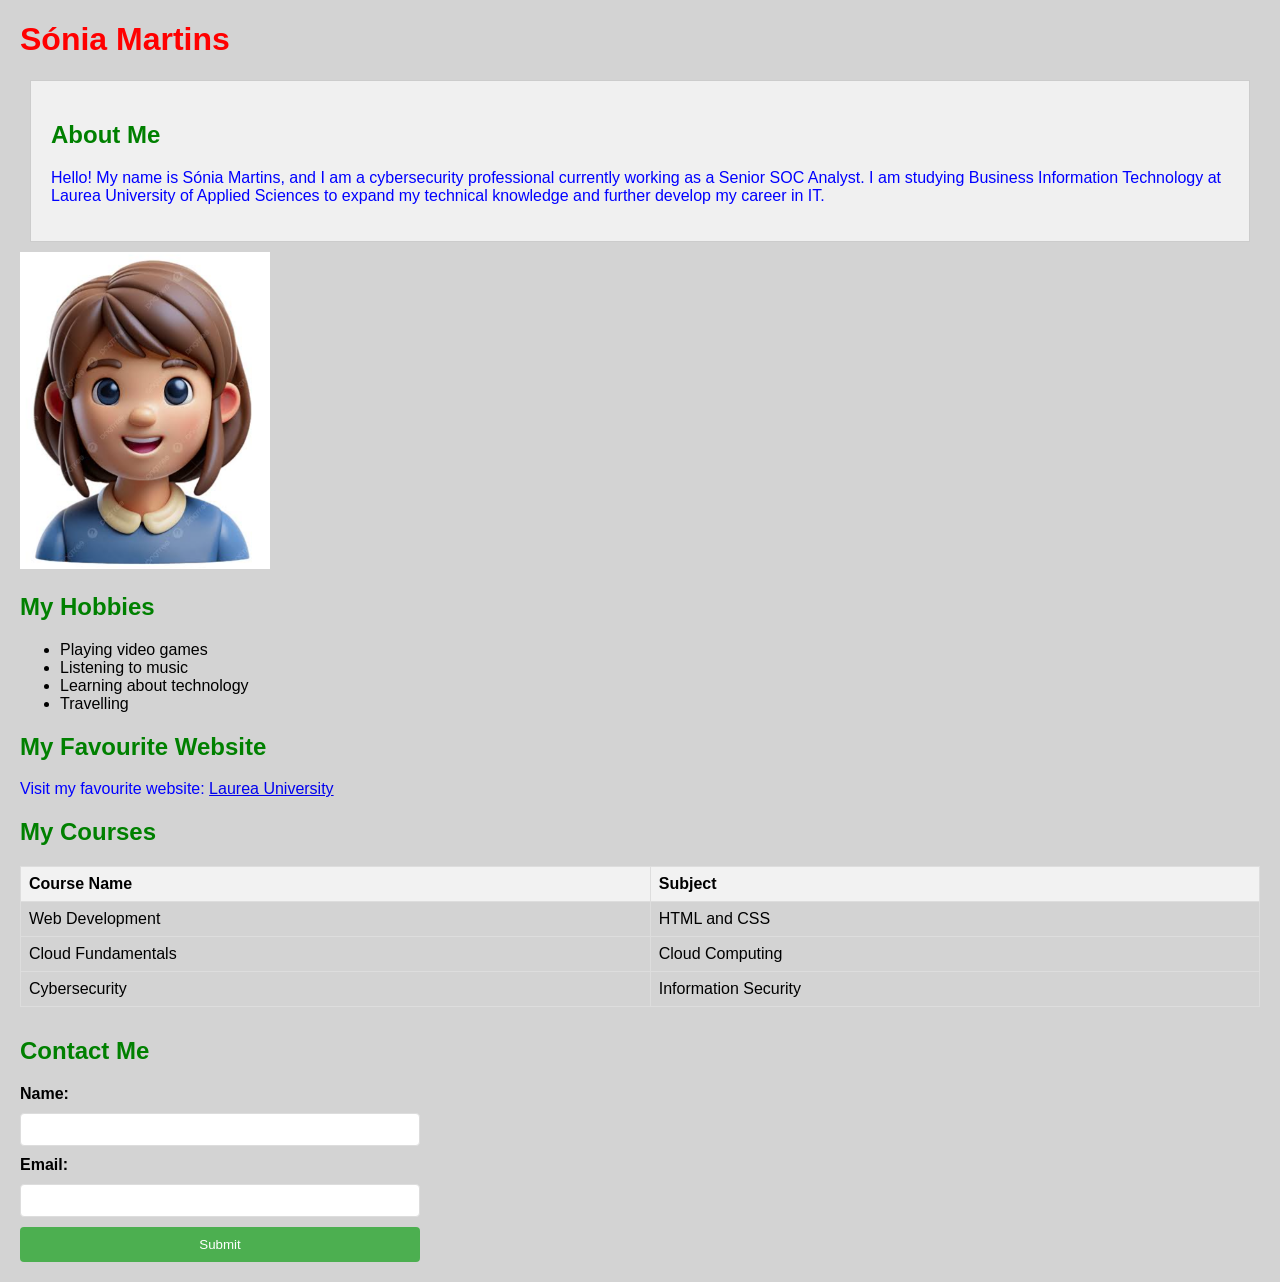
==== WS02/index.html @ e54ed880 "Complete Workshop 2 CSS Fundamentals" ====
<!DOCTYPE html>
<html lang="en">
<head>
    <meta charset="UTF-8">
    <title>My First HTML Page</title>

    <!-- External CSS -->
    <link rel="stylesheet" href="styles.css">

    <!-- Internal CSS -->
    <style>
        h2 {
            color: green;
        }
    </style>
</head>

<body>

    <!-- Inline CSS -->
    <h1 style="color: red;">Sónia Martins</h1>

    <div class="content-box">
        <h2>About Me</h2>
        <p>
            Hello! My name is Sónia Martins, and I am a cybersecurity
            professional currently working as a Senior SOC Analyst.
            I am studying Business Information Technology at Laurea
            University of Applied Sciences to expand my technical
            knowledge and further develop my career in IT.
        </p>
    </div>

    <img src="foto.png" alt="A photo of me" width="250">

    <h2>My Hobbies</h2>

    <ul>
        <li>Playing video games</li>
        <li>Listening to music</li>
        <li>Learning about technology</li>
        <li>Travelling</li>
    </ul>

    <h2>My Favourite Website</h2>

    <p>
        Visit my favourite website:
        <a href="https://www.laurea.fi">Laurea University</a>
    </p>

    <h2>My Courses</h2>

    <table>
        <tr>
            <th>Course Name</th>
            <th>Subject</th>
        </tr>
        <tr>
            <td>Web Development</td>
            <td>HTML and CSS</td>
        </tr>
        <tr>
            <td>Cloud Fundamentals</td>
            <td>Cloud Computing</td>
        </tr>
        <tr>
            <td>Cybersecurity</td>
            <td>Information Security</td>
        </tr>
    </table>

    <h2>Contact Me</h2>

    <form>
        <label for="name">Name:</label>
        <input type="text" id="name" name="name">

        <label for="email">Email:</label>
        <input type="email" id="email" name="email">

        <input type="submit" value="Submit">
    </form>

</body>
</html>
---- WS02/styles.css ----
/* Task 2: Text and Background */

body {
    background-color: lightgray;
    font-family: Arial, sans-serif;
    margin: 20px;
}

p {
    color: blue;
}

h1 {
    font-size: 2em;
}

/* Task 3: Padding and Margin */

.content-box {
    padding: 20px;
    margin: 10px;
    background-color: #f0f0f0;
    border: 1px solid #ccc;
}

/* Task 4: Table Styling */

table {
    width: 100%;
    border-collapse: collapse;
    margin-bottom: 30px;
}

th, td {
    border: 1px solid #ddd;
    padding: 8px;
    text-align: left;
}

th {
    background-color: #f2f2f2;
}

/* Task 4: Form Styling */

form {
    display: flex;
    flex-direction: column;
    gap: 10px;
    max-width: 400px;
}

label {
    font-weight: bold;
}

input[type="text"], input[type="email"] {
    padding: 8px;
    border: 1px solid #ddd;
    border-radius: 4px;
}

input[type="submit"] {
    background-color: #4CAF50;
    color: white;
    padding: 10px;
    border: none;
    border-radius: 4px;
    cursor: pointer;
}

input[type="submit"]:hover {
    background-color: #45a049;
}
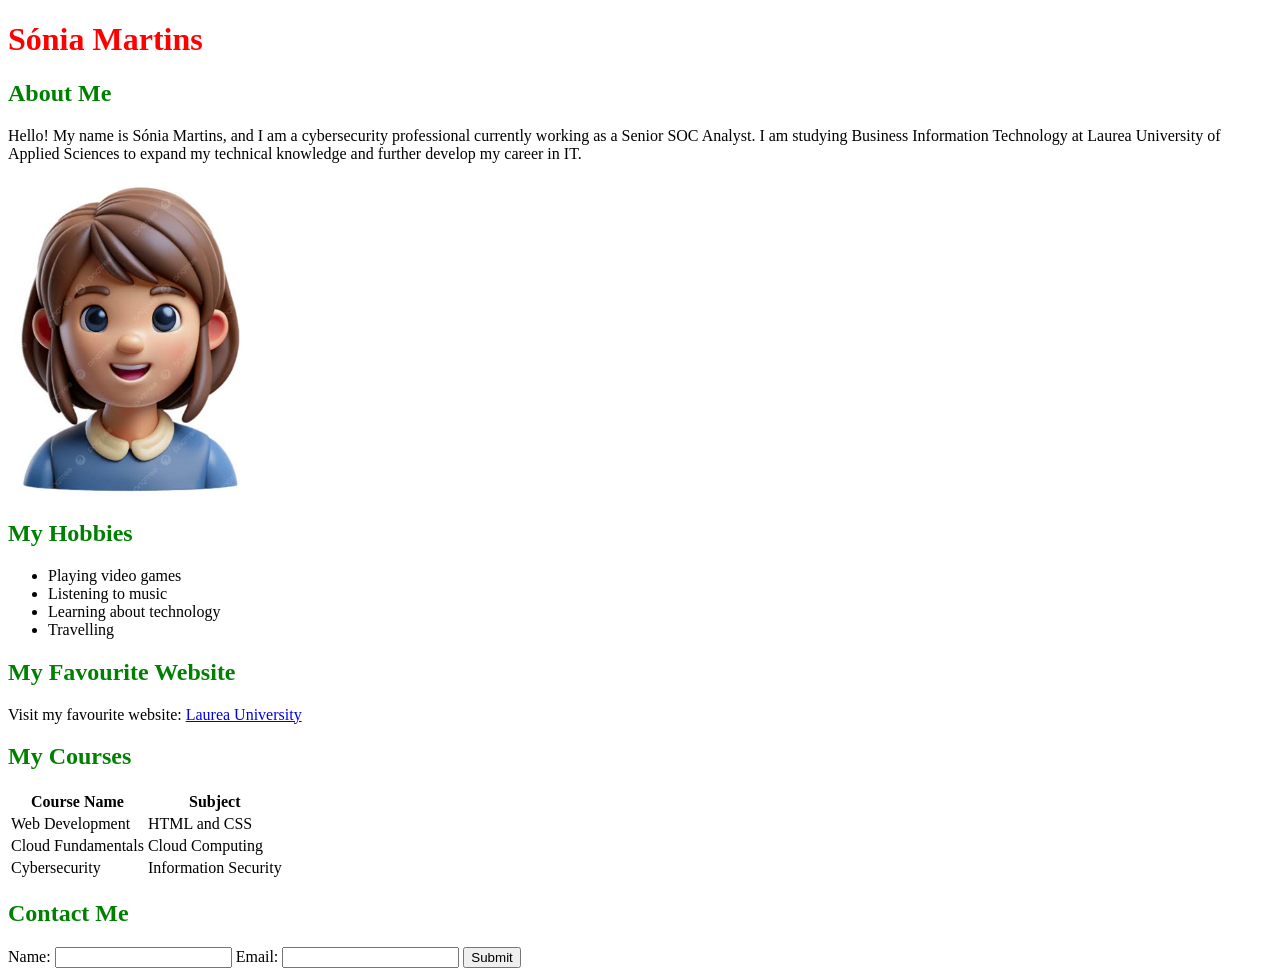
==== commit 9a519b25: "index.html" ====
--- a/WS02/index.html
+++ b/WS02/index.html
@@ -6,7 +6,7 @@
     <title>My First HTML Page</title>
 
     <!-- External CSS -->
-    <link rel="stylesheet" href="styles.css">
+    <link rel="stylesheet" href="style.css">
 
     <!-- Internal CSS -->
     <style>
